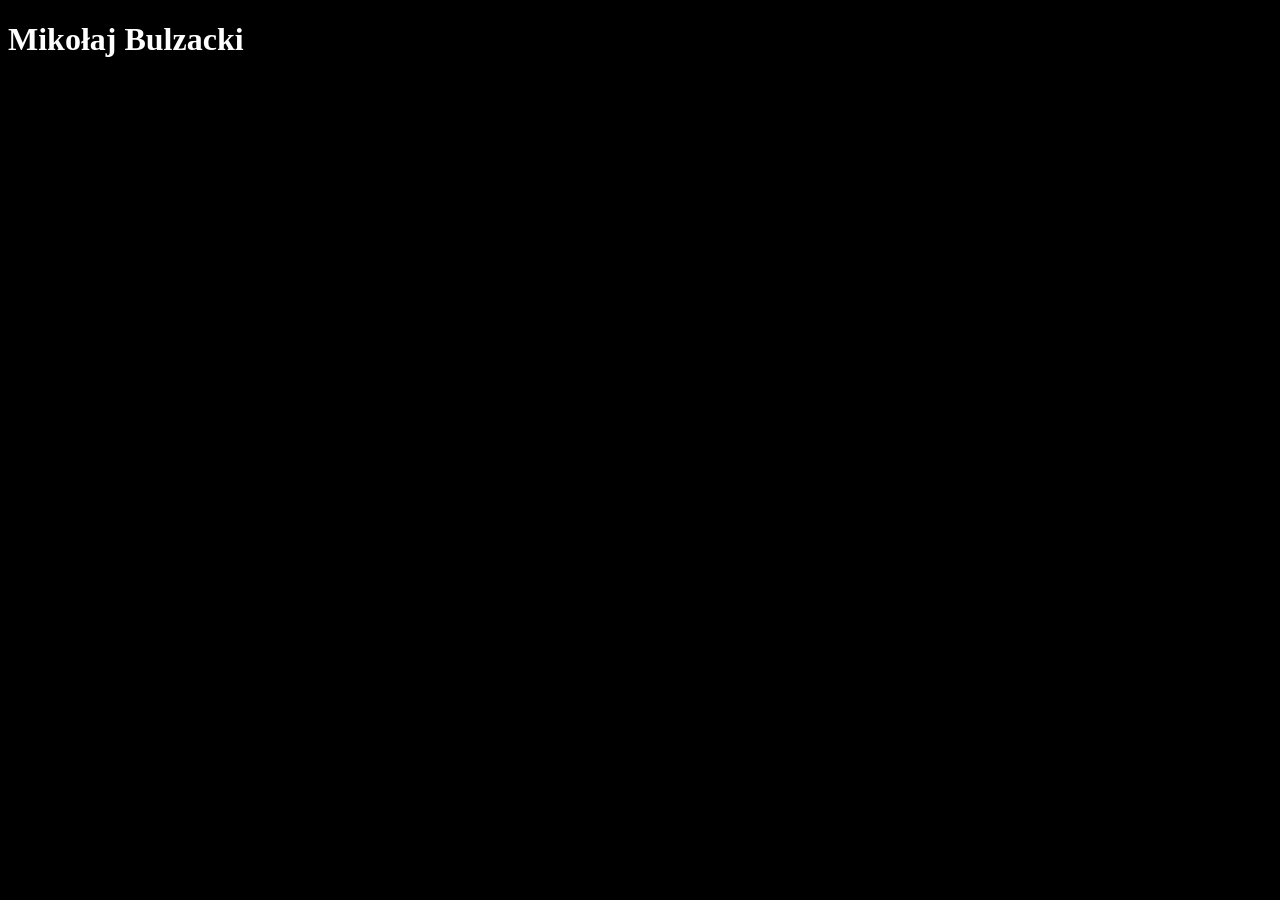
==== docs/index.html @ 274166c1 "add style, black ground and text" ====
<!DOCTYPE html>
<html lang="pl">
<head>
    <meta charset="UTF-8">
    <meta http-equiv="X-UA-Compatible" content="IE=edge">
    <meta name="viewport" content="width=device-width, initial-scale=1.0">
    <title>Document</title>
    <link rel="stylesheet" href="style.css" type="text/css">
</head>
<body>
   <h1> Mikołaj Bulzacki </h1>
</body>
</html>
---- docs/style.css ----
body, html{
    background-color: black !important;
    color: white !important;
}
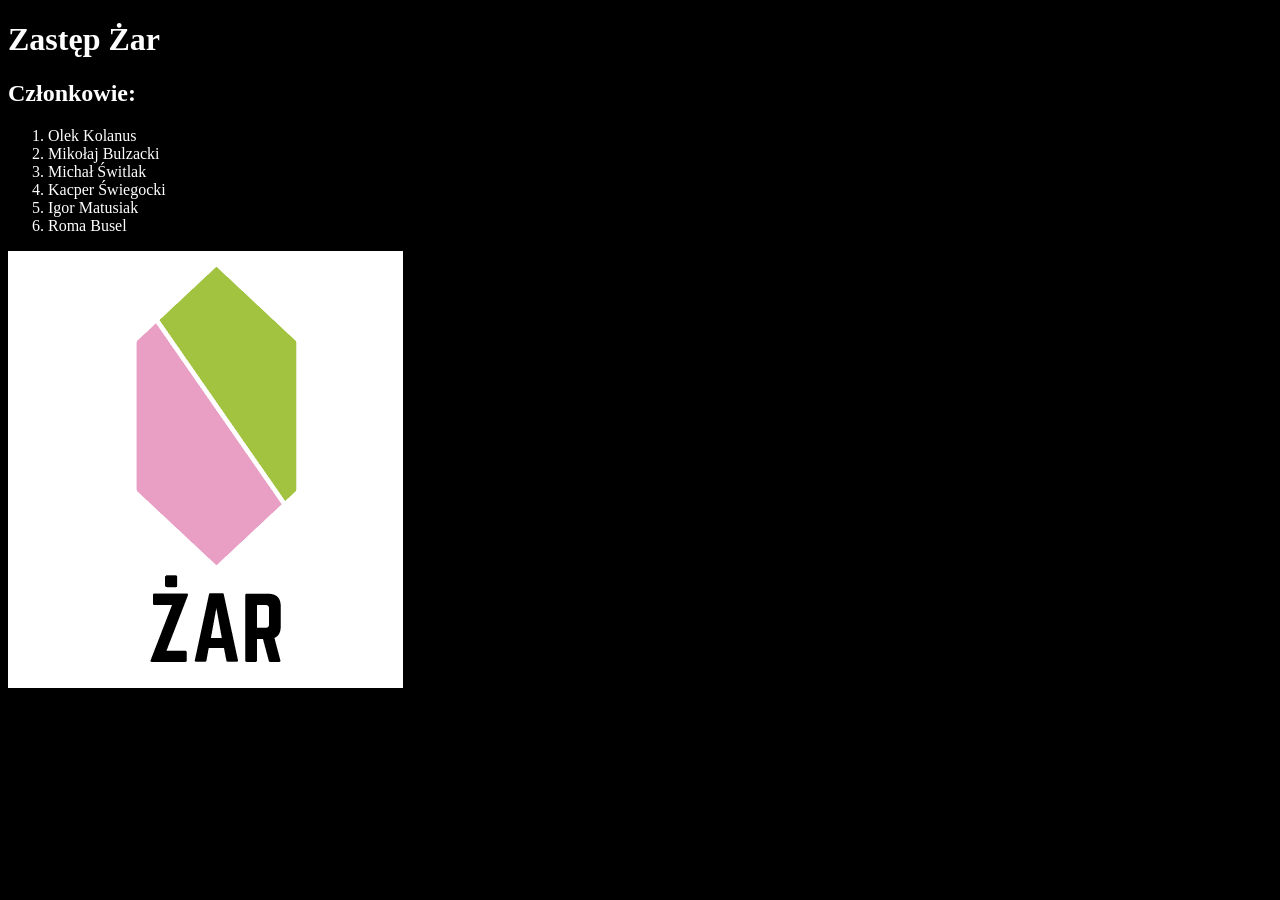
==== commit e1ed9dab: "Zar" ====
--- a/docs/index.html
+++ b/docs/index.html
@@ -8,6 +8,16 @@
     <link rel="stylesheet" href="style.css" type="text/css">
 </head>
 <body>
-   <h1> Mikołaj Bulzacki </h1>
+   <h1> Zastęp Żar </h1>
+   <h2> Członkowie: </h2>
+   <ol>
+    <li>Olek Kolanus</li>
+    <li>Mikołaj Bulzacki</li>
+    <li>Michał Świtlak</li>
+    <li>Kacper Świegocki</li>
+    <li>Igor Matusiak</li>
+    <li>Roma Busel</li>
+   </ol>
+   <img src="zar.png">
 </body>
 </html>
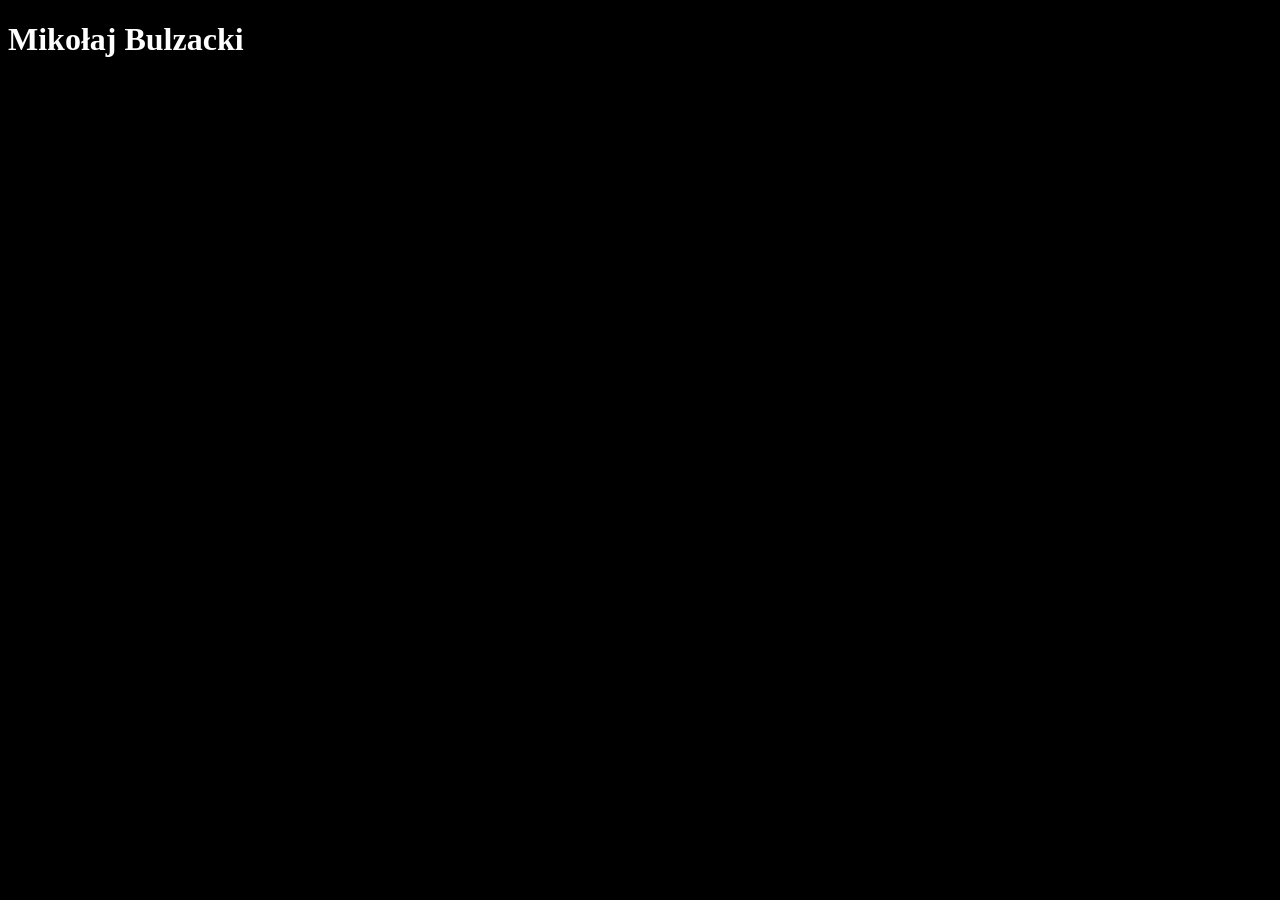
==== commit dc9c4375: "Mikolaj" ====
--- a/docs/index.html
+++ b/docs/index.html
@@ -8,16 +8,6 @@
     <link rel="stylesheet" href="style.css" type="text/css">
 </head>
 <body>
-   <h1> Zastęp Żar </h1>
-   <h2> Członkowie: </h2>
-   <ol>
-    <li>Olek Kolanus</li>
-    <li>Mikołaj Bulzacki</li>
-    <li>Michał Świtlak</li>
-    <li>Kacper Świegocki</li>
-    <li>Igor Matusiak</li>
-    <li>Roma Busel</li>
-   </ol>
-   <img src="zar.png">
+   <h1>Mikołaj Bulzacki</h1>
 </body>
 </html>
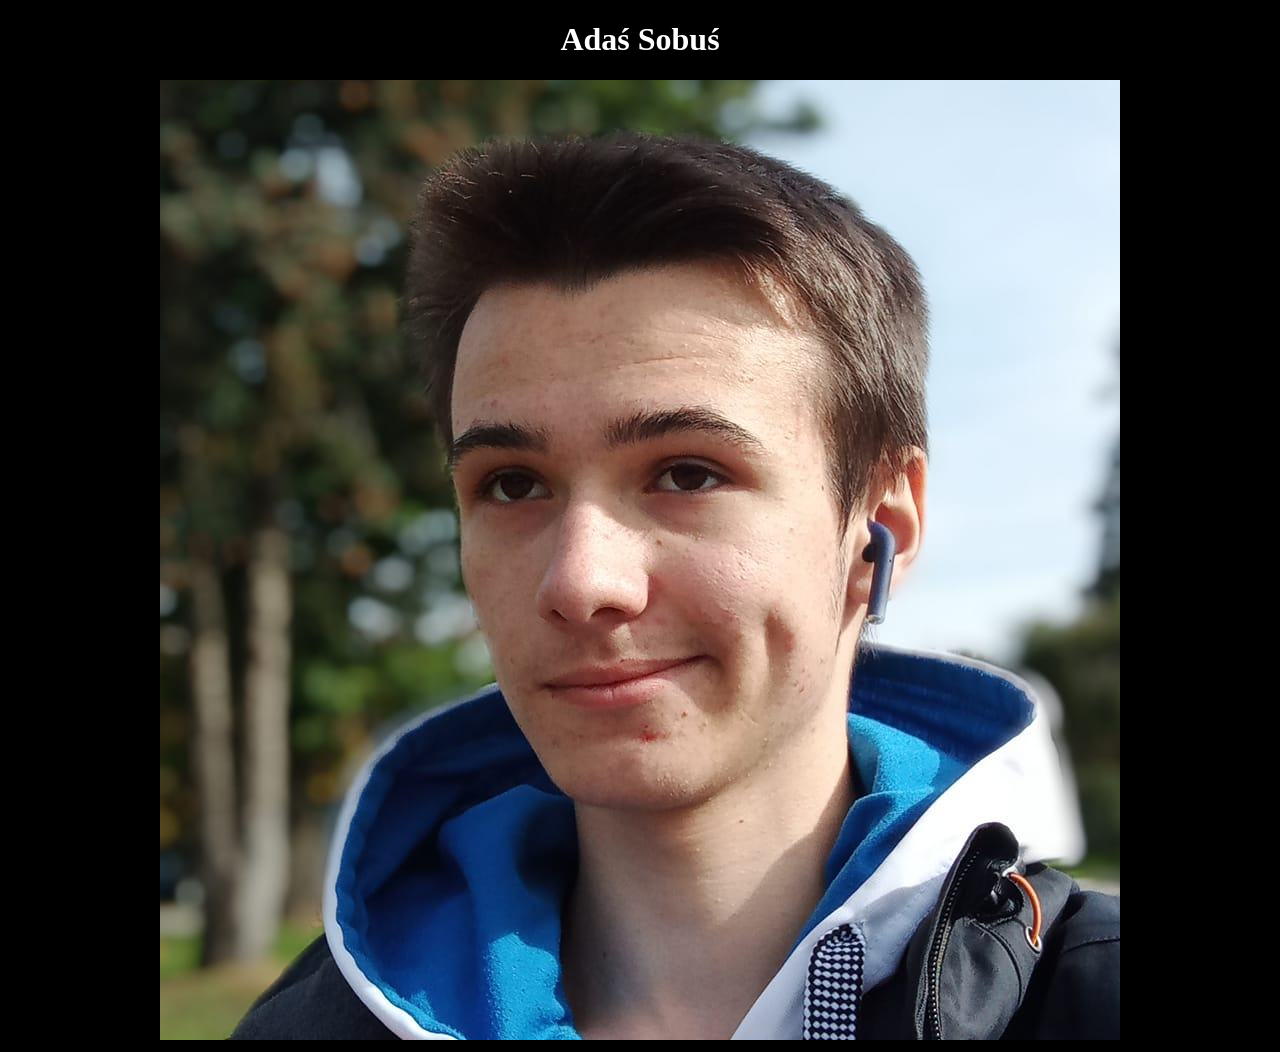
==== commit 0d663948: "Adas" ====
--- a/docs/index.html
+++ b/docs/index.html
@@ -8,6 +8,9 @@
     <link rel="stylesheet" href="style.css" type="text/css">
 </head>
 <body>
-   <h1>Mikołaj Bulzacki</h1>
+    <div id="Adas">
+    <h1>Adaś Sobuś</h1>
+    <img src="Adas.jpg">
+   </div>
 </body>
 </html>
--- a/docs/style.css
+++ b/docs/style.css
@@ -1,4 +1,7 @@
 body, html{
     background-color: black !important;
     color: white !important;
+}
+#Adas{
+    text-align: center;
 }
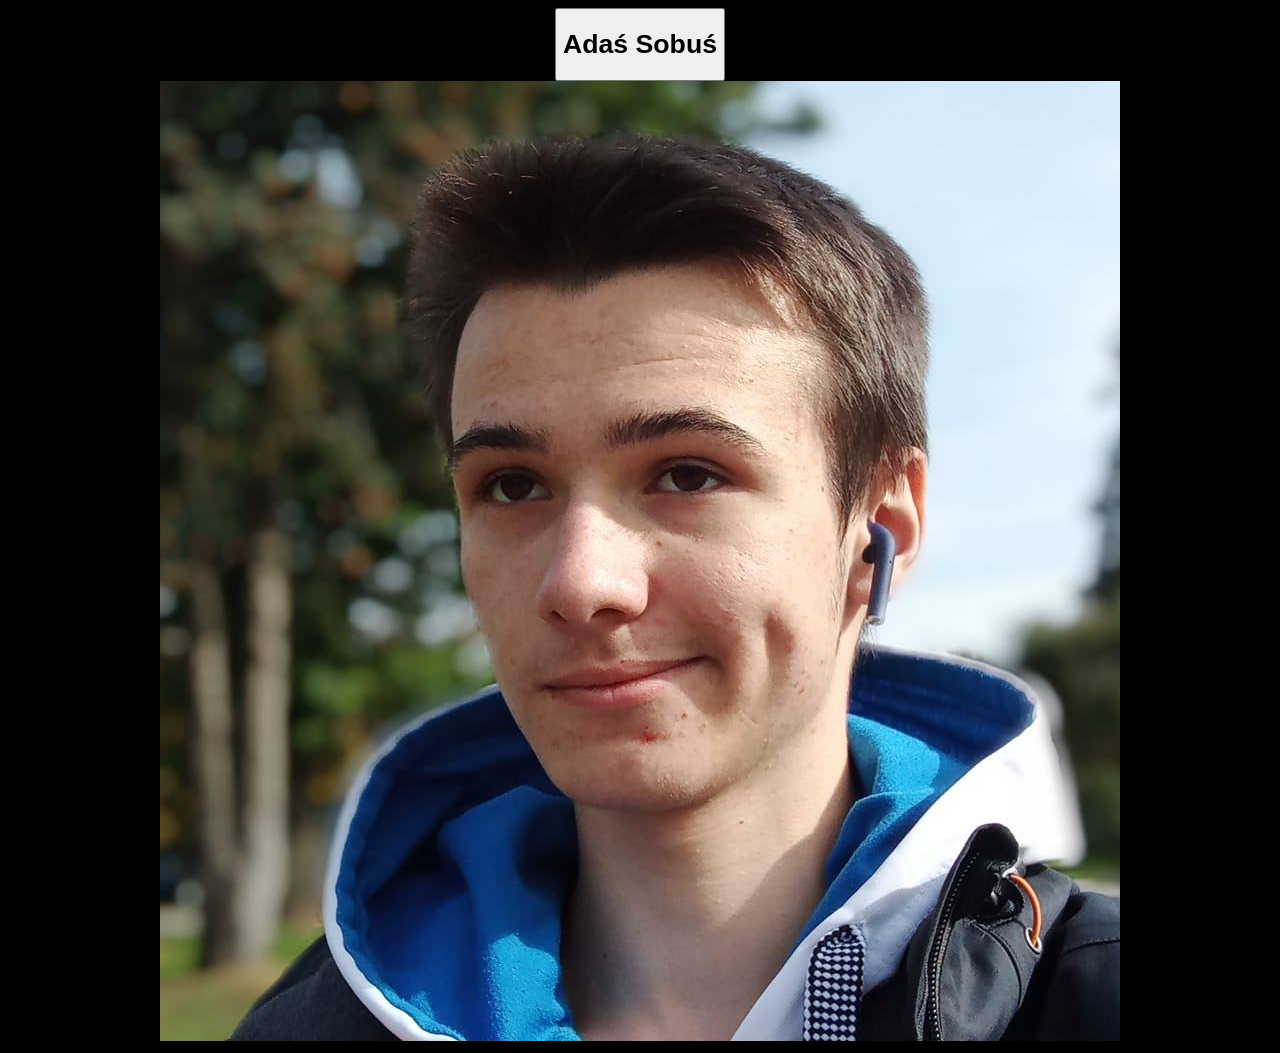
==== commit b8795d33: "Adas button" ====
--- a/docs/index.html
+++ b/docs/index.html
@@ -6,11 +6,13 @@
     <meta name="viewport" content="width=device-width, initial-scale=1.0">
     <title>Document</title>
     <link rel="stylesheet" href="style.css" type="text/css">
+    <script type="text/javascript" src="script.js"></script>
 </head>
 <body>
+    
     <div id="Adas">
-    <h1>Adaś Sobuś</h1>
-    <img src="Adas.jpg">
-   </div>
+        <button class="button" onclick="dosomethink()"><h1 id="button">Adaś Sobuś</h1></button>
+        <br><img src="Adas.jpg" id="picture">
+    </div>
 </body>
 </html>
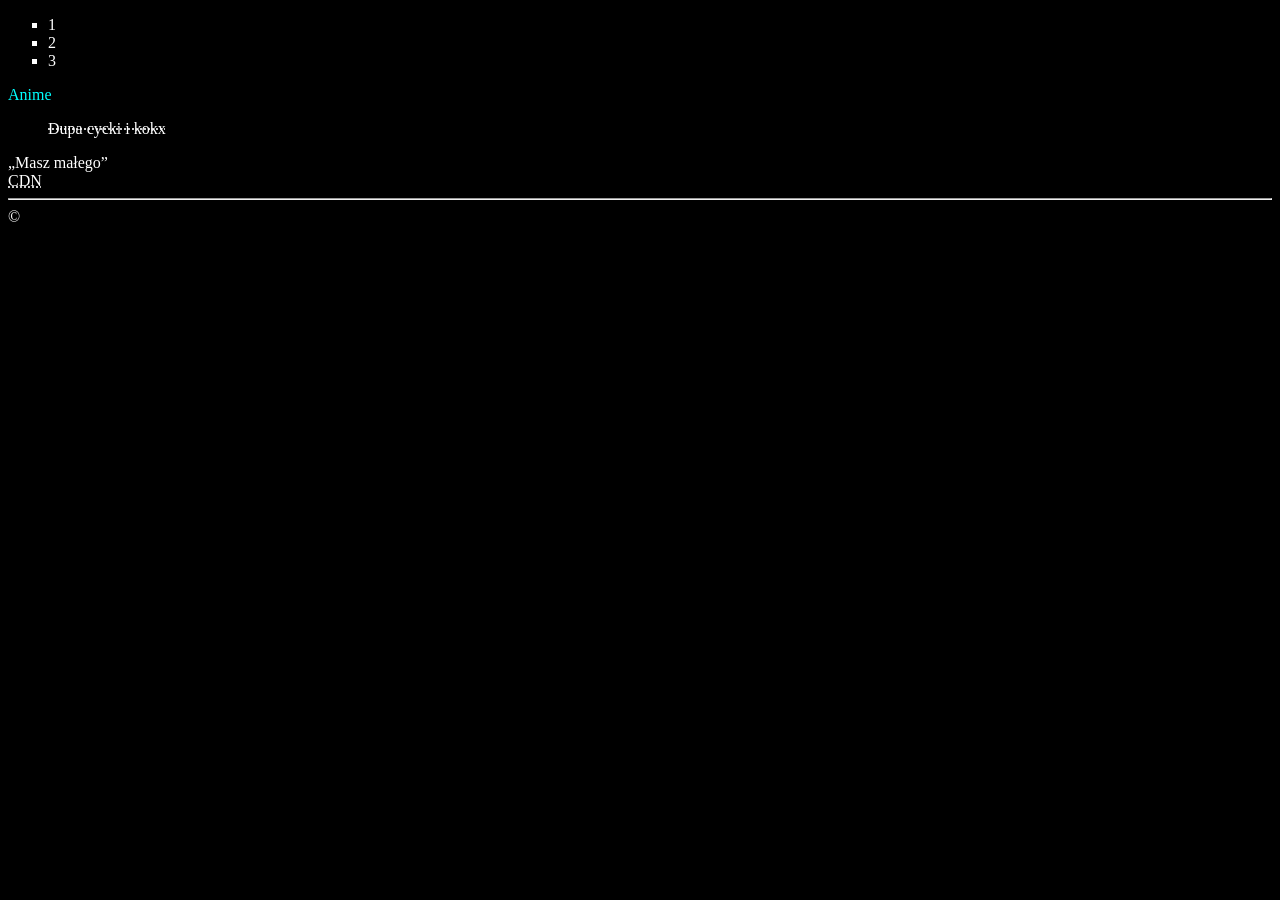
==== commit 274ab85c: "add pdf" ====
--- a/docs/index.html
+++ b/docs/index.html
@@ -6,13 +6,18 @@
     <meta name="viewport" content="width=device-width, initial-scale=1.0">
     <title>Document</title>
     <link rel="stylesheet" href="style.css" type="text/css">
-    <script type="text/javascript" src="script.js"></script>
 </head>
 <body>
-    
-    <div id="Adas">
-        <button class="button" onclick="dosomethink()"><h1 id="button">Adaś Sobuś</h1></button>
-        <br><img src="Adas.jpg" id="picture">
-    </div>
+    <ol id="a">
+        <li>1</li>
+        <li>2</li>
+        <li>3</li>
+    </ol>
+    <a href="https://shinden.pl/episode/59187-fuufu-ijou-koibito-miman/view/216668" class="b" target="_blank">Anime</a>
+    <blockquote cite="Gorące mamuski w twojej okolicy" id="c">Dupa cycki i kokx</blockquote>
+    <q>Masz małego</q><br>
+    <abbr title="Ciag dalszy nastapi">CDN</abbr> 
+    <hr/>
+    &copy;
 </body>
 </html>
--- a/docs/style.css
+++ b/docs/style.css
@@ -1,7 +1,29 @@
-body, html{
+html, body{
     background-color: black !important;
     color: white !important;
 }
-#Adas{
-    text-align: center;
+#a{
+    list-style-type: square;
+    text-align: justify;
+}
+.b{
+    text-decoration: none;
+    color: aqua;
+}
+.b:visited{
+    color: chartreuse;
+}
+.b:link{
+    color: aqua;
+}
+.b:hover{
+    color: blueviolet;
+    font-family: 'Times New Roman', Times, serif;
+    font-weight: bolder;
+    font-style: italic;
+    text-align: justify;
+    
+}
+#c{
+    text-decoration: line-through dotted;
 }
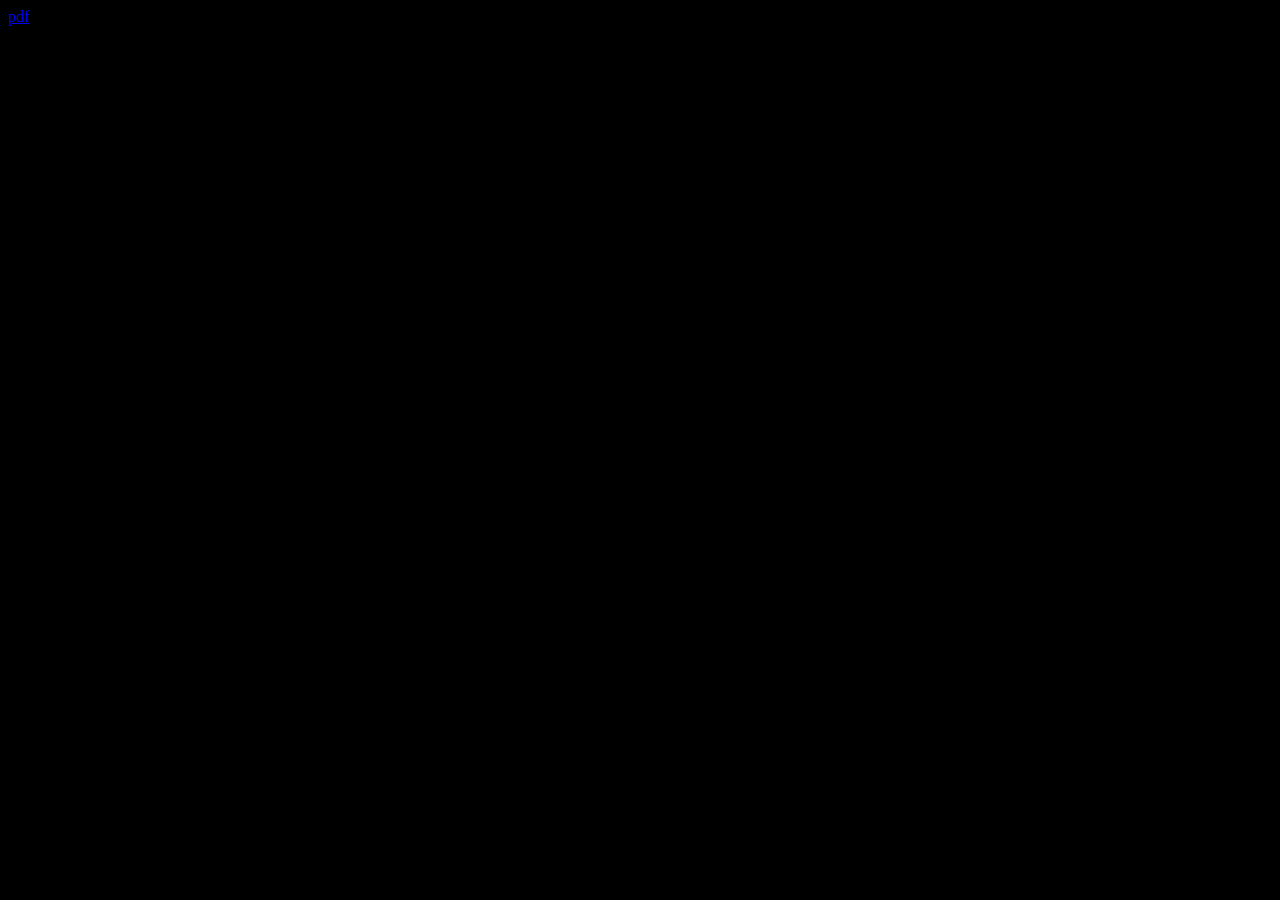
==== commit 5870d080: "pdff" ====
--- a/docs/index.html
+++ b/docs/index.html
@@ -8,16 +8,6 @@
     <link rel="stylesheet" href="style.css" type="text/css">
 </head>
 <body>
-    <ol id="a">
-        <li>1</li>
-        <li>2</li>
-        <li>3</li>
-    </ol>
-    <a href="https://shinden.pl/episode/59187-fuufu-ijou-koibito-miman/view/216668" class="b" target="_blank">Anime</a>
-    <blockquote cite="Gorące mamuski w twojej okolicy" id="c">Dupa cycki i kokx</blockquote>
-    <q>Masz małego</q><br>
-    <abbr title="Ciag dalszy nastapi">CDN</abbr> 
-    <hr/>
-    &copy;
+    <a href="Dokument1-1.pdf">pdf</a>
 </body>
 </html>
